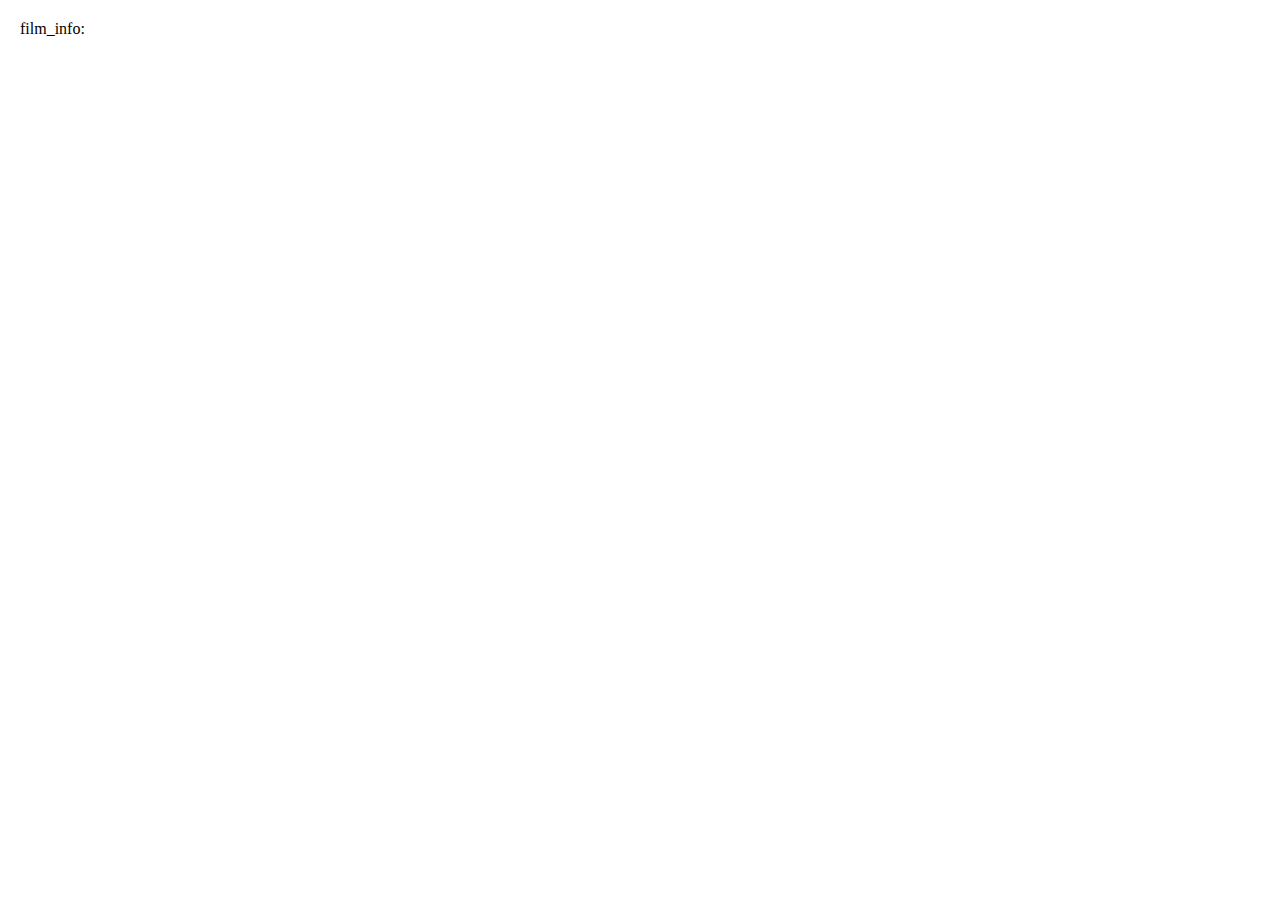
==== yarandin-july2020/src/film/film.html @ ddc2b05f "film folder" ====
<!DOCTYPE html>
<html lang="en">
<head>
    <meta charset="UTF-8">
    <meta name="viewport" content="width=device-width, initial-scale=1.0">
    <title>star wars swa</title>
    <link href="https://fonts.googleapis.com/css2?family=Coustard&display=swap" rel="stylesheet">
    <link rel="stylesheet" href="css/styles-film.css">
</head>
<body>
    <div id="film">
        film_info:
    </div>
    <script src="js/script-film.js"></script>
</body>
</html>
---- yarandin-july2020/src/film/css/styles-film.css ----
* {
    margin: 0;
    padding: 0;
    box-sizing: border-box;
}

#film {
    margin: 20px;
}
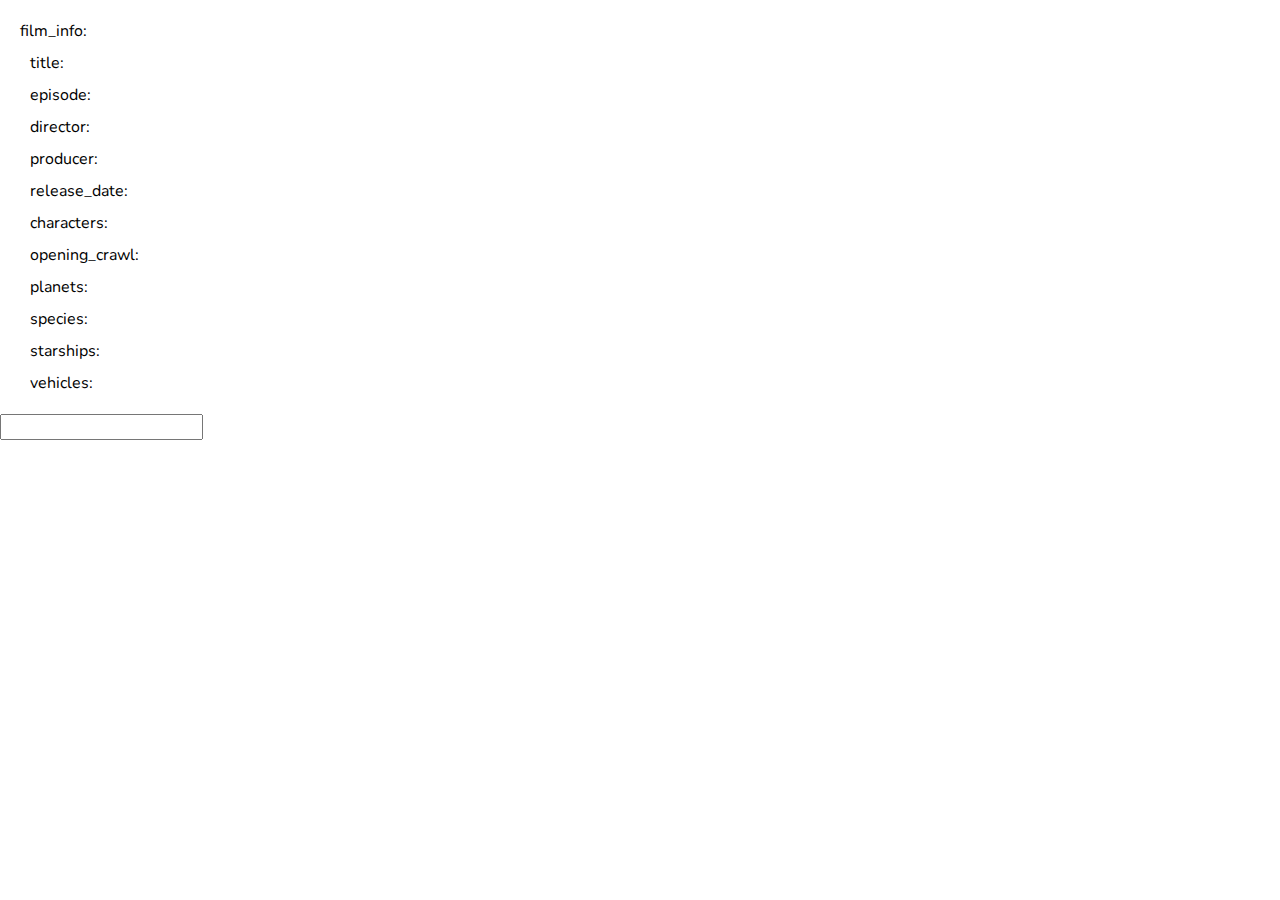
==== commit 95f6f9b8: "list info" ====
--- a/yarandin-july2020/src/film/film.html
+++ b/yarandin-july2020/src/film/film.html
@@ -1,16 +1,35 @@
 <!DOCTYPE html>
 <html lang="en">
+
 <head>
     <meta charset="UTF-8">
     <meta name="viewport" content="width=device-width, initial-scale=1.0">
     <title>star wars swa</title>
-    <link href="https://fonts.googleapis.com/css2?family=Coustard&display=swap" rel="stylesheet">
+    <link href="https://fonts.googleapis.com/css2?family=Nunito:wght@300&display=swap" rel="stylesheet">
     <link rel="stylesheet" href="css/styles-film.css">
 </head>
+
 <body>
     <div id="film">
         film_info:
+        <p id="title" class="film__info">title: </p>
+        <p id="episode" class="film__info">episode: </p>
+        <p id="director" class="film__info">director: </p>
+        <p id="producer" class="film__info">producer: </p>
+        <p id="date" class="film__info">release_date: </p>
+        <p id="characters" class="film__info">characters: </p>
+        <p id="crawl" class="film__info">opening_crawl: </p>
+        <p id="planets" class="film__info">planets: </p>
+        <p id="species" class="film__info">species: </p>
+        <p id="starships" class="film__info">starships: </p>
+        <p id="vehicles" class="film__info">vehicles: </p>
+    </div>
+    <div>
+        <form>
+            <input id="srch" type="search">
+        </form>       
     </div>
     <script src="js/script-film.js"></script>
 </body>
+
 </html>--- a/yarandin-july2020/src/film/css/styles-film.css
+++ b/yarandin-july2020/src/film/css/styles-film.css
@@ -2,8 +2,14 @@
     margin: 0;
     padding: 0;
     box-sizing: border-box;
+    font-family: 'Nunito', serif;
+    font-size: medium;
 }
 
 #film {
     margin: 20px;
+}
+
+.film__info {
+    margin: 10px;
 }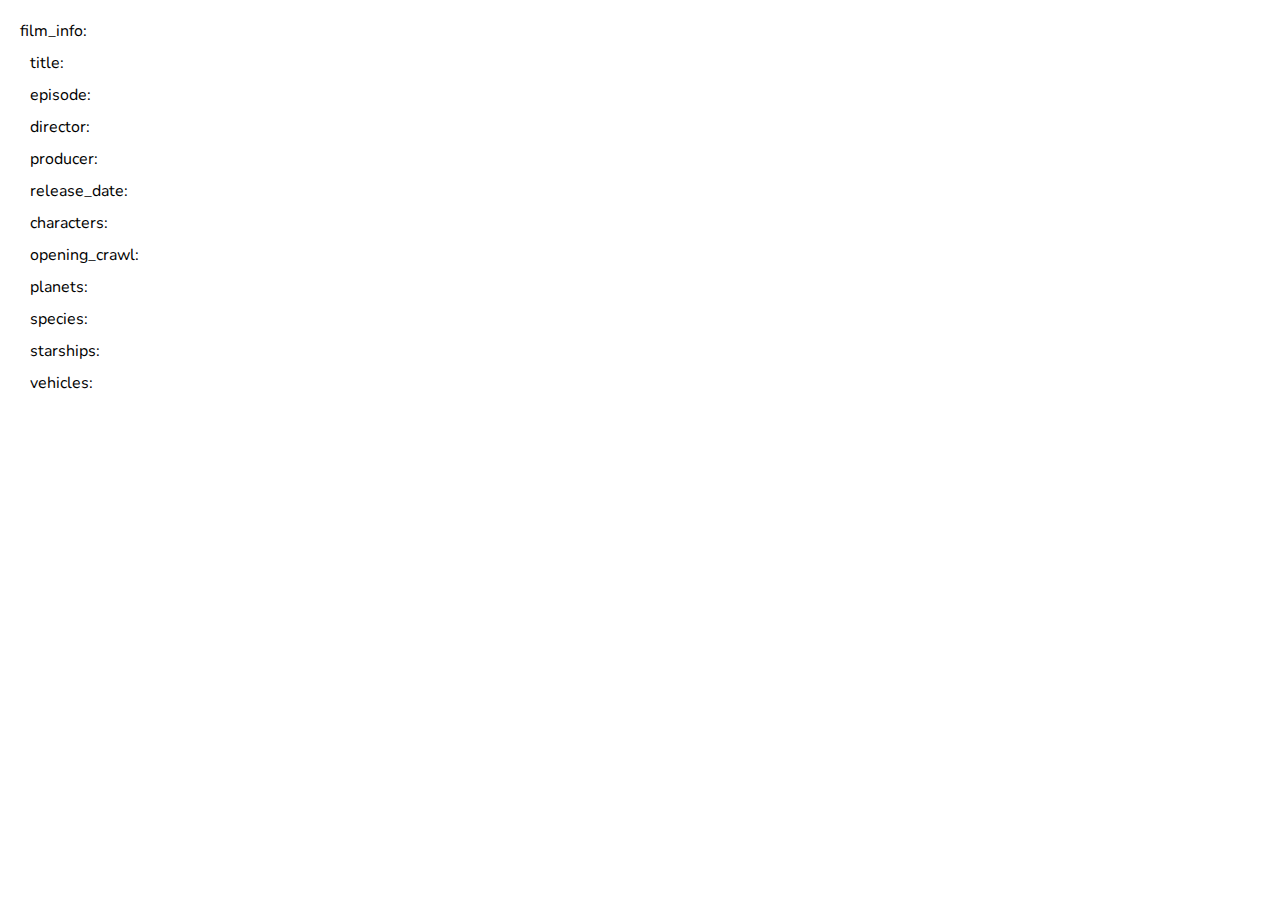
==== commit 238bc4e5: "search added" ====
--- a/yarandin-july2020/src/film/film.html
+++ b/yarandin-july2020/src/film/film.html
@@ -24,11 +24,6 @@
         <p id="starships" class="film__info">starships: </p>
         <p id="vehicles" class="film__info">vehicles: </p>
     </div>
-    <div>
-        <form>
-            <input id="srch" type="search">
-        </form>       
-    </div>
     <script src="js/script-film.js"></script>
 </body>
 
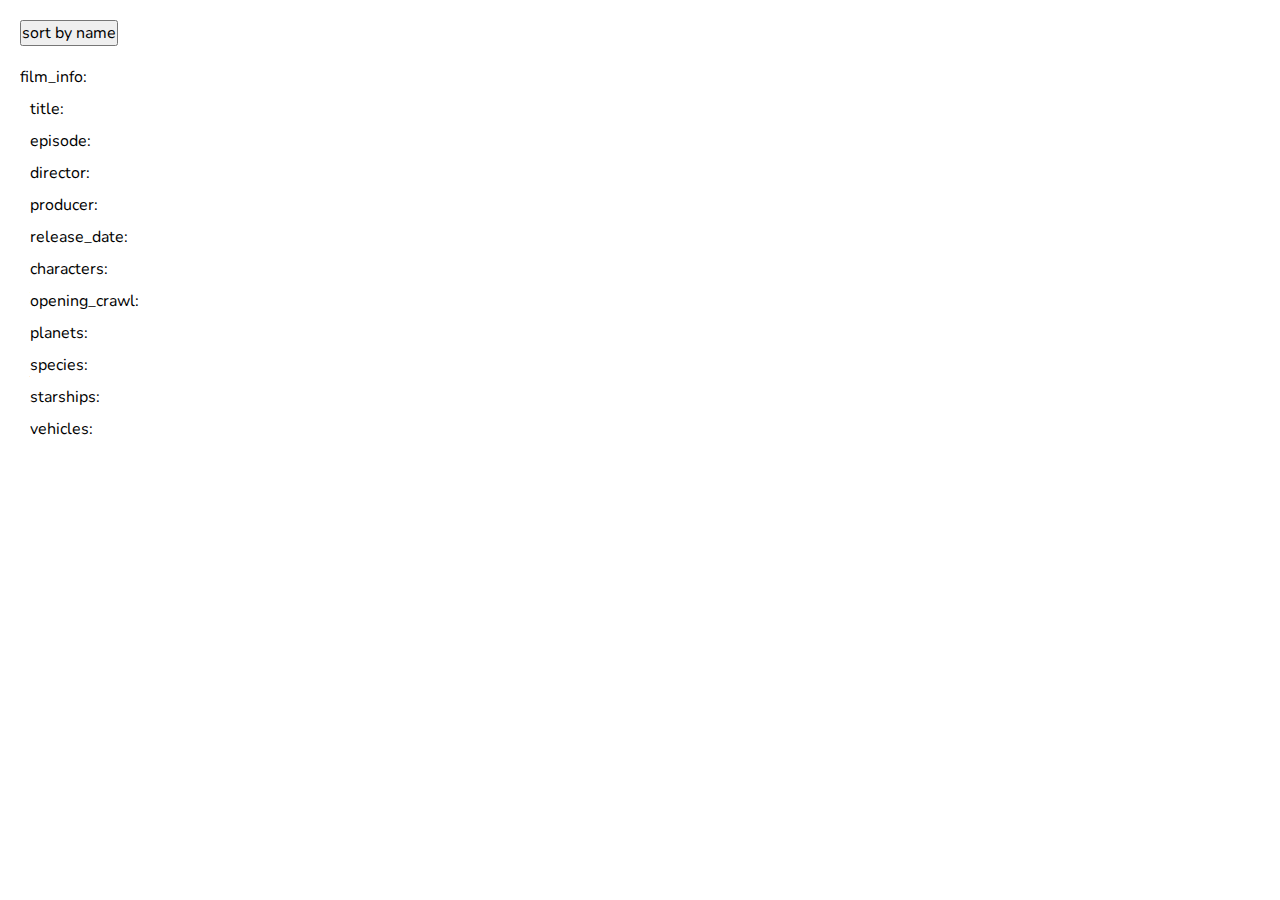
==== commit b80b6bef: "added sort" ====
--- a/yarandin-july2020/src/film/film.html
+++ b/yarandin-july2020/src/film/film.html
@@ -10,6 +10,16 @@
 </head>
 
 <body>
+    <div class="sort">
+        <button id="but_cont">sort by name</button>
+        <div id="content">
+            <span class="sort_el">characters</span>
+            <span class="sort_el">species</span>
+            <span class="sort_el">starships</span>
+            <span class="sort_el">planets</span>
+            <span class="sort_el">vehicles</span>
+        </div>
+    </div>
     <div id="film">
         film_info:
         <p id="title" class="film__info">title: </p>
--- a/yarandin-july2020/src/film/css/styles-film.css
+++ b/yarandin-july2020/src/film/css/styles-film.css
@@ -2,7 +2,7 @@
     margin: 0;
     padding: 0;
     box-sizing: border-box;
-    font-family: 'Nunito', serif;
+    font-family: "Nunito", serif;
     font-size: medium;
 }
 
@@ -12,4 +12,19 @@
 
 .film__info {
     margin: 10px;
-}+}
+
+.sort {
+    margin: 20px;
+    display: flex;
+    align-items: center;
+}
+
+#content {
+    display: none;
+}
+
+.sort_el {
+    margin: 10px;
+    cursor: pointer;
+}
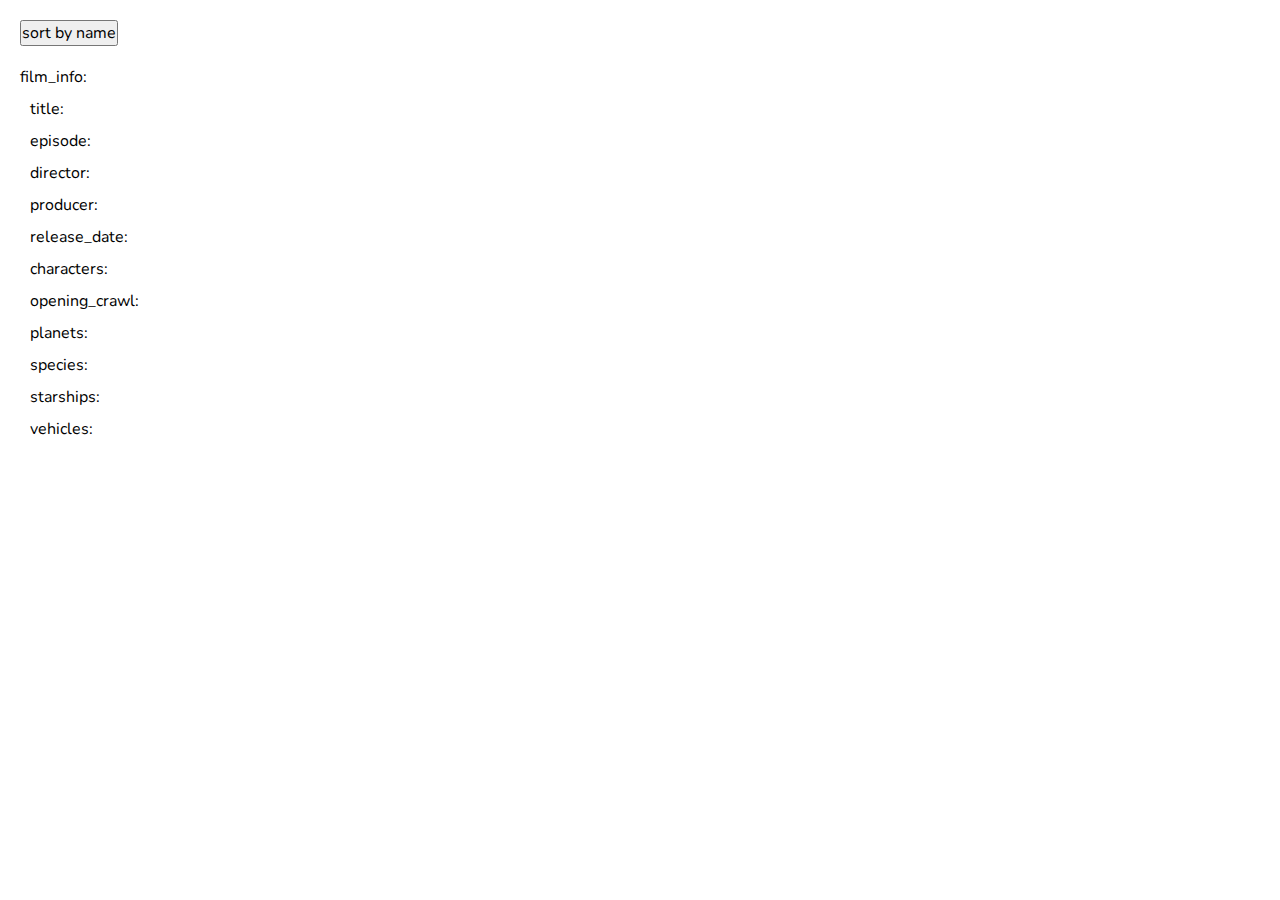
==== commit 7aa36345: "upgrade-secure" ====
--- a/yarandin-july2020/src/film/film.html
+++ b/yarandin-july2020/src/film/film.html
@@ -4,6 +4,7 @@
 <head>
     <meta charset="UTF-8">
     <meta name="viewport" content="width=device-width, initial-scale=1.0">
+    <meta http-equiv="Content-Security-Policy" content="upgrade-insecure-requests">
     <title>star wars swa</title>
     <link href="https://fonts.googleapis.com/css2?family=Nunito:wght@300&display=swap" rel="stylesheet">
     <link rel="stylesheet" href="css/styles-film.css">
